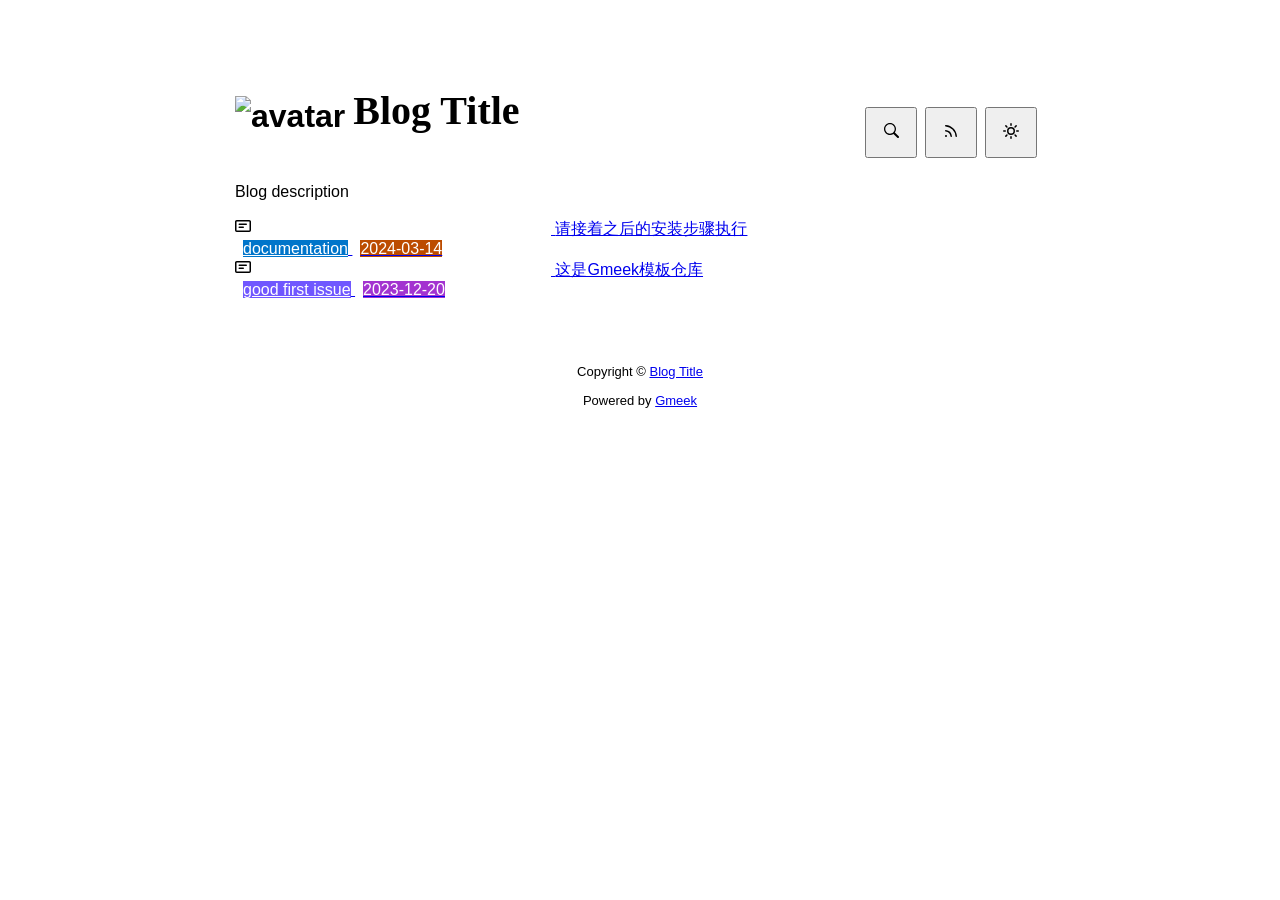
==== docs/index.html @ 626389d5 "Initial commit" ====
<!DOCTYPE html>
<html data-color-mode="light" data-dark-theme="dark" data-light-theme="light" lang="zh-CN">
<head>
    <meta content="text/html; charset=utf-8" http-equiv="content-type" />
    <meta name="viewport" content="width=device-width,initial-scale=1.0">
    <meta http-equiv="X-UA-Compatible" content="IE=edge">
    <link href="//cdn.staticfile.org/Primer/21.0.7/primer.css" rel="stylesheet" />
    <link rel="icon" href="https://github.githubassets.com/favicons/favicon.svg">
    <script>
        if(localStorage.getItem("meek_theme")==null){}
        else if(localStorage.getItem("meek_theme")=="dark"){document.getElementsByTagName("html")[0].attributes.getNamedItem("data-color-mode").value="dark";}
        else if(localStorage.getItem("meek_theme")=="light"){document.getElementsByTagName("html")[0].attributes.getNamedItem("data-color-mode").value="light";}
    </script>
    
<meta name="description" content="Blog description">
<title>Blog Title</title>

</head>
<style>
body{box-sizing: border-box;min-width: 200px;max-width: 900px;margin: 20px auto;padding: 45px;font-size: 16px;font-family: sans-serif;line-height: 1.25;}
#header{display:flex;padding-bottom:8px;border-bottom: 1px solid var(--borderColor-muted, var(--color-border-muted));margin-bottom: 16px;}
#footer {margin-top:64px; text-align: center;font-size: small;}

</style>

<style>
.avatar {transition: 0.8s;width:64px;height:64px;object-fit: cover;}
.avatar:hover{transform: scale(1.15) rotate(360deg);}
#header h1 a{color:inherit;text-decoration:none;vertical-align: bottom;font-size:40px;font-family:Monaco;margin-left:8px;}
.title-right{display:flex;margin:auto 0 0 auto;}
.title-right button{margin-right:8px;padding:16px;}
.title-right .circle{padding: 14px 16px;}

.SideNav{min-width: 360px;}
.SideNav-icon{margin-right: 16px}
.SideNav-item .Label{color: #fff;margin-left:8px;}
.d-flex{min-width:0;}
.listTitle{overflow:hidden;white-space:nowrap;text-overflow: ellipsis;max-width: 100%;}
.listLabels{white-space:nowrap;}
.listLabels object{max-height:16px;max-width:24px;}

@media (max-width: 600px) {
    body {padding: 8px;}
    .avatar {width:40px;height:40px;}
    .blogTitle{display:none;}
    #buttonRSS{display:none;}
    .LabelTime{display:none;}
}
</style>


<body>
    <div id="header">
<h1>
    <img src="https://github.githubassets.com/favicons/favicon.svg" class="avatar circle" id="avatarImg" alt="avatar"><a class="blogTitle">Blog Title</a></h1>
<div class="title-right">
    <a href="https://Meekdai.github.io/Gmeek-template/tag.html"><button id="buttonSearch" class="btn btn-invisible circle" title="搜索">
        <svg class="octicon" width="16" height="16" >
            <path id="pathSearch" fill-rule="evenodd"></path>
        </svg>
    </button></a>
    
    <a href="https://Meekdai.github.io/Gmeek-template/rss.xml" target="_blank"><button id="buttonRSS" class="btn btn-invisible circle" title="RSS">
        <svg class="octicon" width="16" height="16" >
            <path id="pathRSS" fill-rule="evenodd"></path>
        </svg>
    </button></a>
    <button class="btn btn-invisible circle" onclick="modeSwitch()" title="切换主题">
        <svg class="octicon" width="16" height="16" >
            <path id="themeSwitch" fill-rule="evenodd"></path>
        </svg>
    </button>
</div>
</div>
    <div id="content">
<div style="margin-bottom: 16px;">Blog description</div>
<nav class="SideNav border">
<a class="SideNav-item d-flex flex-items-center flex-justify-between" href="post/qing-jie-zhao-zhi-hou-de-an-zhuang-bu-zou-zhi-xing.html">
    <div class="d-flex flex-items-center">
        <svg class="SideNav-icon octicon" style="witdh:16px;height:16px"><path class="svgTop0" d=""></path>
        </svg>
        <span class="listTitle">请接着之后的安装步骤执行</span>
    </div>
    <div class="listLabels">
        
        <span class="Label LabelName" style="background-color:#0075ca"><object><a style="color:#fff" href="https://Meekdai.github.io/Gmeek-template/tag.html#documentation">documentation</a></object></span>
        <span class="Label LabelTime" style="background-color:#bc4c00">2024-03-14</span>
    </div>
</a><a class="SideNav-item d-flex flex-items-center flex-justify-between" href="post/zhe-shi-Gmeek-mo-ban-cang-ku.html">
    <div class="d-flex flex-items-center">
        <svg class="SideNav-icon octicon" style="witdh:16px;height:16px"><path class="svgTop0" d=""></path>
        </svg>
        <span class="listTitle">这是Gmeek模板仓库</span>
    </div>
    <div class="listLabels">
        
        <span class="Label LabelName" style="background-color:#7057ff"><object><a style="color:#fff" href="https://Meekdai.github.io/Gmeek-template/tag.html#good first issue">good first issue</a></object></span>
        <span class="Label LabelTime" style="background-color:#A333D0">2023-12-20</span>
    </div>
</a>
</nav>
</div>
    <div id="footer">Copyright © <span id="year"></span><a href="https://Meekdai.github.io/Gmeek-template"> Blog Title </a>
<p>
<span id="runday"></span>Powered by <a href="https://meekdai.com/Gmeek.html" target="_blank">Gmeek</a>
</p>

<script>
if(""!=""){
    var now=new Date();
    var startSite=new Date("");
    var diff=now.getTime()-startSite.getTime();
    var diffDay=Math.floor(diff/(1000*60*60*24));
    document.getElementById("year").innerHTML=now.getFullYear();
    if(""!=""){document.getElementById("runday").innerHTML=" • "+"网站运行"+diffDay+"天"+" • ";}
    else{document.getElementById("runday").innerHTML="网站运行"+diffDay+"天"+" • ";}
}
</script>
</div>
</body>
<script>
var IconList={'post': 'M0 3.75C0 2.784.784 2 1.75 2h12.5c.966 0 1.75.784 1.75 1.75v8.5A1.75 1.75 0 0 1 14.25 14H1.75A1.75 1.75 0 0 1 0 12.25Zm1.75-.25a.25.25 0 0 0-.25.25v8.5c0 .138.112.25.25.25h12.5a.25.25 0 0 0 .25-.25v-8.5a.25.25 0 0 0-.25-.25ZM3.5 6.25a.75.75 0 0 1 .75-.75h7a.75.75 0 0 1 0 1.5h-7a.75.75 0 0 1-.75-.75Zm.75 2.25h4a.75.75 0 0 1 0 1.5h-4a.75.75 0 0 1 0-1.5Z', 'link': 'm7.775 3.275 1.25-1.25a3.5 3.5 0 1 1 4.95 4.95l-2.5 2.5a3.5 3.5 0 0 1-4.95 0 .751.751 0 0 1 .018-1.042.751.751 0 0 1 1.042-.018 1.998 1.998 0 0 0 2.83 0l2.5-2.5a2.002 2.002 0 0 0-2.83-2.83l-1.25 1.25a.751.751 0 0 1-1.042-.018.751.751 0 0 1-.018-1.042Zm-4.69 9.64a1.998 1.998 0 0 0 2.83 0l1.25-1.25a.751.751 0 0 1 1.042.018.751.751 0 0 1 .018 1.042l-1.25 1.25a3.5 3.5 0 1 1-4.95-4.95l2.5-2.5a3.5 3.5 0 0 1 4.95 0 .751.751 0 0 1-.018 1.042.751.751 0 0 1-1.042.018 1.998 1.998 0 0 0-2.83 0l-2.5 2.5a1.998 1.998 0 0 0 0 2.83Z', 'about': 'M10.561 8.073a6.005 6.005 0 0 1 3.432 5.142.75.75 0 1 1-1.498.07 4.5 4.5 0 0 0-8.99 0 .75.75 0 0 1-1.498-.07 6.004 6.004 0 0 1 3.431-5.142 3.999 3.999 0 1 1 5.123 0ZM10.5 5a2.5 2.5 0 1 0-5 0 2.5 2.5 0 0 0 5 0Z', 'sun': 'M8 10.5a2.5 2.5 0 100-5 2.5 2.5 0 000 5zM8 12a4 4 0 100-8 4 4 0 000 8zM8 0a.75.75 0 01.75.75v1.5a.75.75 0 01-1.5 0V.75A.75.75 0 018 0zm0 13a.75.75 0 01.75.75v1.5a.75.75 0 01-1.5 0v-1.5A.75.75 0 018 13zM2.343 2.343a.75.75 0 011.061 0l1.06 1.061a.75.75 0 01-1.06 1.06l-1.06-1.06a.75.75 0 010-1.06zm9.193 9.193a.75.75 0 011.06 0l1.061 1.06a.75.75 0 01-1.06 1.061l-1.061-1.06a.75.75 0 010-1.061zM16 8a.75.75 0 01-.75.75h-1.5a.75.75 0 010-1.5h1.5A.75.75 0 0116 8zM3 8a.75.75 0 01-.75.75H.75a.75.75 0 010-1.5h1.5A.75.75 0 013 8zm10.657-5.657a.75.75 0 010 1.061l-1.061 1.06a.75.75 0 11-1.06-1.06l1.06-1.06a.75.75 0 011.06 0zm-9.193 9.193a.75.75 0 010 1.06l-1.06 1.061a.75.75 0 11-1.061-1.06l1.06-1.061a.75.75 0 011.061 0z', 'moon': 'M9.598 1.591a.75.75 0 01.785-.175 7 7 0 11-8.967 8.967.75.75 0 01.961-.96 5.5 5.5 0 007.046-7.046.75.75 0 01.175-.786zm1.616 1.945a7 7 0 01-7.678 7.678 5.5 5.5 0 107.678-7.678z', 'search': 'M15.7 13.3l-3.81-3.83A5.93 5.93 0 0 0 13 6c0-3.31-2.69-6-6-6S1 2.69 1 6s2.69 6 6 6c1.3 0 2.48-.41 3.47-1.11l3.83 3.81c.19.2.45.3.7.3.25 0 .52-.09.7-.3a.996.996 0 0 0 0-1.41v.01zM7 10.7c-2.59 0-4.7-2.11-4.7-4.7 0-2.59 2.11-4.7 4.7-4.7 2.59 0 4.7 2.11 4.7 4.7 0 2.59-2.11 4.7-4.7 4.7z', 'rss': 'M2.002 2.725a.75.75 0 0 1 .797-.699C8.79 2.42 13.58 7.21 13.974 13.201a.75.75 0 0 1-1.497.098 10.502 10.502 0 0 0-9.776-9.776.747.747 0 0 1-.7-.798ZM2.84 7.05h-.002a7.002 7.002 0 0 1 6.113 6.111.75.75 0 0 1-1.49.178 5.503 5.503 0 0 0-4.8-4.8.75.75 0 0 1 .179-1.489ZM2 13a1 1 0 1 1 2 0 1 1 0 0 1-2 0Z', 'upload': 'M2.75 14A1.75 1.75 0 0 1 1 12.25v-2.5a.75.75 0 0 1 1.5 0v2.5c0 .138.112.25.25.25h10.5a.25.25 0 0 0 .25-.25v-2.5a.75.75 0 0 1 1.5 0v2.5A1.75 1.75 0 0 1 13.25 14Z M11.78 4.72a.749.749 0 1 1-1.06 1.06L8.75 3.811V9.5a.75.75 0 0 1-1.5 0V3.811L5.28 5.78a.749.749 0 1 1-1.06-1.06l3.25-3.25a.749.749 0 0 1 1.06 0l3.25 3.25Z', 'github': 'M8 0c4.42 0 8 3.58 8 8a8.013 8.013 0 0 1-5.45 7.59c-.4.08-.55-.17-.55-.38 0-.27.01-1.13.01-2.2 0-.75-.25-1.23-.54-1.48 1.78-.2 3.65-.88 3.65-3.95 0-.88-.31-1.59-.82-2.15.08-.2.36-1.02-.08-2.12 0 0-.67-.22-2.2.82-.64-.18-1.32-.27-2-.27-.68 0-1.36.09-2 .27-1.53-1.03-2.2-.82-2.2-.82-.44 1.1-.16 1.92-.08 2.12-.51.56-.82 1.28-.82 2.15 0 3.06 1.86 3.75 3.64 3.95-.23.2-.44.55-.51 1.07-.46.21-1.61.55-2.33-.66-.15-.24-.6-.83-1.23-.82-.67.01-.27.38.01.53.34.19.73.9.82 1.13.16.45.68 1.31 2.69.94 0 .67.01 1.3.01 1.49 0 .21-.15.45-.55.38A7.995 7.995 0 0 1 0 8c0-4.42 3.58-8 8-8Z', 'home': 'M6.906.664a1.749 1.749 0 0 1 2.187 0l5.25 4.2c.415.332.657.835.657 1.367v7.019A1.75 1.75 0 0 1 13.25 15h-3.5a.75.75 0 0 1-.75-.75V9H7v5.25a.75.75 0 0 1-.75.75h-3.5A1.75 1.75 0 0 1 1 13.25V6.23c0-.531.242-1.034.657-1.366l5.25-4.2Zm1.25 1.171a.25.25 0 0 0-.312 0l-5.25 4.2a.25.25 0 0 0-.094.196v7.019c0 .138.112.25.25.25H5.5V8.25a.75.75 0 0 1 .75-.75h3.5a.75.75 0 0 1 .75.75v5.25h2.75a.25.25 0 0 0 .25-.25V6.23a.25.25 0 0 0-.094-.195Z'};
var utterancesLoad=0;
if(localStorage.getItem("meek_theme")==null){localStorage.setItem("meek_theme","light");changeLight();}
else if(localStorage.getItem("meek_theme")=="dark"){changeDark();}
else if(localStorage.getItem("meek_theme")=="light"){changeLight();}

function changeDark(){
    document.getElementsByTagName("html")[0].attributes.getNamedItem("data-color-mode").value="dark";
    document.getElementById("themeSwitch").setAttribute("d",value=IconList["moon"]);
    document.getElementById("themeSwitch").parentNode.style.color="#00f0ff";
    if(utterancesLoad==1){utterancesTheme("dark-blue");}
}
function changeLight(){
    document.getElementsByTagName("html")[0].attributes.getNamedItem("data-color-mode").value="light";
    document.getElementById("themeSwitch").setAttribute("d",value=IconList["sun"]);
    document.getElementById("themeSwitch").parentNode.style.color="#ff5000";
    if(utterancesLoad==1){utterancesTheme("github-light");}
}
function modeSwitch(){
    if(document.getElementsByTagName("html")[0].attributes[0].value=="light"){changeDark();localStorage.setItem("meek_theme","dark");}
    else{changeLight();localStorage.setItem("meek_theme","light");}
}
function utterancesTheme(theme){
    const message = {type: 'set-theme',theme: theme};
    const iframe = document.getElementsByClassName('utterances-frame')[0];
    iframe.contentWindow.postMessage(message, 'https://utteranc.es');
}

console.log("\n %c Gmeek last %c https://github.com/Meekdai/Gmeek \n\n", "color: #fff; background-image: linear-gradient(90deg, rgb(47, 172, 178) 0%, rgb(45, 190, 96) 100%); padding:5px 1px;", "background-image: linear-gradient(90deg, rgb(45, 190, 96) 0%, rgb(255, 255, 255) 100%); padding:5px 0;");
</script>

<script>
document.getElementById("pathSearch").setAttribute("d",IconList["search"]);
document.getElementById("pathRSS").setAttribute("d",IconList["rss"]);
iconTOP=document.getElementsByClassName("svgTop1");
iconPost=document.getElementsByClassName("svgTop0");
for(var i=0;i<iconTOP.length;i++){
    iconTOP[i].setAttribute("d",IconList["upload"]);
    iconTOP[i].parentNode.style.color="red";
}
for(var i=0;i<iconPost.length;i++){
    iconPost[i].setAttribute("d",IconList["post"]);
}


</script>

</html>
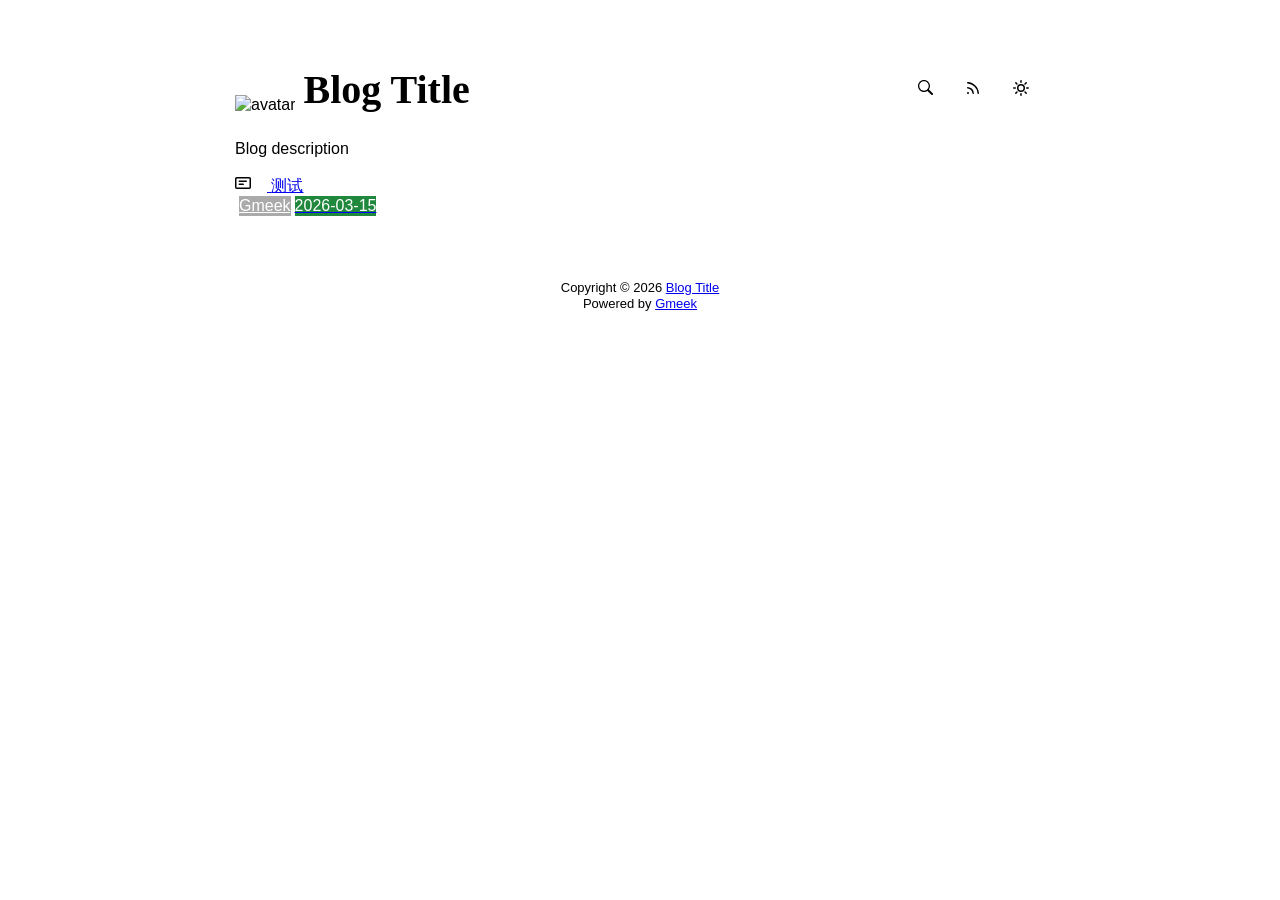
==== commit 3f679e83: "🎉auto update by Gmeek action" ====
--- a/docs/index.html
+++ b/docs/index.html
@@ -4,15 +4,18 @@
     <meta content="text/html; charset=utf-8" http-equiv="content-type" />
     <meta name="viewport" content="width=device-width,initial-scale=1.0">
     <meta http-equiv="X-UA-Compatible" content="IE=edge">
-    <link href="//cdn.staticfile.org/Primer/21.0.7/primer.css" rel="stylesheet" />
-    <link rel="icon" href="https://github.githubassets.com/favicons/favicon.svg">
-    <script>
-        if(localStorage.getItem("meek_theme")==null){}
-        else if(localStorage.getItem("meek_theme")=="dark"){document.getElementsByTagName("html")[0].attributes.getNamedItem("data-color-mode").value="dark";}
-        else if(localStorage.getItem("meek_theme")=="light"){document.getElementsByTagName("html")[0].attributes.getNamedItem("data-color-mode").value="light";}
+    <link href='https://mirrors.sustech.edu.cn/cdnjs/ajax/libs/Primer/21.0.7/primer.css' rel='stylesheet' />
+    
+    <link rel="icon" href="https://github.githubassets.com/favicons/favicon.svg"><script>
+        let theme = localStorage.getItem("meek_theme") || "light";
+        document.documentElement.setAttribute("data-color-mode", theme);
     </script>
-    
 <meta name="description" content="Blog description">
+<meta property="og:title" content="Blog Title">
+<meta property="og:description" content="Blog description">
+<meta property="og:type" content="blog">
+<meta property="og:url" content="https://weich22.github.io/blog">
+<meta property="og:image" content="https://github.githubassets.com/favicons/favicon.svg">
 <title>Blog Title</title>
 
 </head>
@@ -26,17 +29,17 @@
 <style>
 .avatar {transition: 0.8s;width:64px;height:64px;object-fit: cover;}
 .avatar:hover{transform: scale(1.15) rotate(360deg);}
-#header h1 a{color:inherit;text-decoration:none;vertical-align: bottom;font-size:40px;font-family:Monaco;margin-left:8px;}
+.title-left a{color:inherit;text-decoration:none;vertical-align: bottom;font-size:40px;font-weight: bold;font-family:Monaco;margin-left:8px;}
 .title-right{display:flex;margin:auto 0 0 auto;}
 .title-right button{margin-right:8px;padding:16px;}
 .title-right .circle{padding: 14px 16px;}
 
 .SideNav{min-width: 360px;}
 .SideNav-icon{margin-right: 16px}
-.SideNav-item .Label{color: #fff;margin-left:8px;}
+.SideNav-item .Label{color: #fff;margin-left:4px;}
 .d-flex{min-width:0;}
 .listTitle{overflow:hidden;white-space:nowrap;text-overflow: ellipsis;max-width: 100%;}
-.listLabels{white-space:nowrap;}
+.listLabels{white-space:nowrap;display:flex;}
 .listLabels object{max-height:16px;max-width:24px;}
 
 @media (max-width: 600px) {
@@ -49,105 +52,95 @@
 </style>
 
 
+
 <body>
     <div id="header">
-<h1>
-    <img src="https://github.githubassets.com/favicons/favicon.svg" class="avatar circle" id="avatarImg" alt="avatar"><a class="blogTitle">Blog Title</a></h1>
+<div class="title-left">
+    <img src="https://github.githubassets.com/favicons/favicon.svg" class="avatar circle" id="avatarImg" alt="avatar"><a class="blogTitle">Blog Title</a></div>
 <div class="title-right">
-    <a href="https://Meekdai.github.io/Gmeek-template/tag.html"><button id="buttonSearch" class="btn btn-invisible circle" title="搜索">
+    <a href="https://weich22.github.io/blog/tag.html" id="buttonSearch" class="btn btn-invisible circle" title="搜索">
         <svg class="octicon" width="16" height="16" >
             <path id="pathSearch" fill-rule="evenodd"></path>
         </svg>
-    </button></a>
+    </a>
     
-    <a href="https://Meekdai.github.io/Gmeek-template/rss.xml" target="_blank"><button id="buttonRSS" class="btn btn-invisible circle" title="RSS">
+    
+    <a href="https://weich22.github.io/blog/rss.xml" target="_blank" id="buttonRSS" class="btn btn-invisible circle" title="RSS">
         <svg class="octicon" width="16" height="16" >
             <path id="pathRSS" fill-rule="evenodd"></path>
         </svg>
-    </button></a>
-    <button class="btn btn-invisible circle" onclick="modeSwitch()" title="切换主题">
+    </a>
+    <a class="btn btn-invisible circle" onclick="modeSwitch()" title="切换主题">
         <svg class="octicon" width="16" height="16" >
             <path id="themeSwitch" fill-rule="evenodd"></path>
         </svg>
-    </button>
+    </a>
 </div>
 </div>
     <div id="content">
 <div style="margin-bottom: 16px;">Blog description</div>
 <nav class="SideNav border">
-<a class="SideNav-item d-flex flex-items-center flex-justify-between" href="post/qing-jie-zhao-zhi-hou-de-an-zhuang-bu-zou-zhi-xing.html">
+<a class="SideNav-item d-flex flex-items-center flex-justify-between" href="post/ce-shi.html">
     <div class="d-flex flex-items-center">
-        <svg class="SideNav-icon octicon" style="witdh:16px;height:16px"><path class="svgTop0" d=""></path>
+        <svg class="SideNav-icon octicon" style="width:16px;height:16px"><path class="svgTop0" d=""></path>
         </svg>
-        <span class="listTitle">请接着之后的安装步骤执行</span>
+        <span class="listTitle">测试</span>
     </div>
     <div class="listLabels">
         
-        <span class="Label LabelName" style="background-color:#0075ca"><object><a style="color:#fff" href="https://Meekdai.github.io/Gmeek-template/tag.html#documentation">documentation</a></object></span>
-        <span class="Label LabelTime" style="background-color:#bc4c00">2024-03-14</span>
-    </div>
-</a><a class="SideNav-item d-flex flex-items-center flex-justify-between" href="post/zhe-shi-Gmeek-mo-ban-cang-ku.html">
-    <div class="d-flex flex-items-center">
-        <svg class="SideNav-icon octicon" style="witdh:16px;height:16px"><path class="svgTop0" d=""></path>
-        </svg>
-        <span class="listTitle">这是Gmeek模板仓库</span>
-    </div>
-    <div class="listLabels">
-        
-        <span class="Label LabelName" style="background-color:#7057ff"><object><a style="color:#fff" href="https://Meekdai.github.io/Gmeek-template/tag.html#good first issue">good first issue</a></object></span>
-        <span class="Label LabelTime" style="background-color:#A333D0">2023-12-20</span>
+        <span class="Label LabelName" style="background-color:#aaaaaa"><object><a style="color:#fff" href="tag.html#Gmeek">Gmeek</a></object></span>
+        <span class="Label LabelTime" style="background-color:#1f883d">2026-03-15</span>
     </div>
 </a>
 </nav>
 </div>
-    <div id="footer">Copyright © <span id="year"></span><a href="https://Meekdai.github.io/Gmeek-template"> Blog Title </a>
-<p>
-<span id="runday"></span>Powered by <a href="https://meekdai.com/Gmeek.html" target="_blank">Gmeek</a>
-</p>
+    <div id="footer"><div id="footer1">Copyright © <span id="copyrightYear"></span> <a href="https://weich22.github.io/blog">Blog Title</a></div>
+<div id="footer2">
+    <span id="runday"></span><span>Powered by <a href="https://meekdai.com/Gmeek.html" target="_blank">Gmeek</a></span>
+</div>
 
 <script>
+var now=new Date();
+document.getElementById("copyrightYear").innerHTML=now.getFullYear();
+
 if(""!=""){
-    var now=new Date();
     var startSite=new Date("");
     var diff=now.getTime()-startSite.getTime();
     var diffDay=Math.floor(diff/(1000*60*60*24));
-    document.getElementById("year").innerHTML=now.getFullYear();
-    if(""!=""){document.getElementById("runday").innerHTML=" • "+"网站运行"+diffDay+"天"+" • ";}
-    else{document.getElementById("runday").innerHTML="网站运行"+diffDay+"天"+" • ";}
+    document.getElementById("runday").innerHTML="网站运行 "+diffDay+" 天"+" • ";
 }
-</script>
-</div>
+</script></div>
 </body>
 <script>
-var IconList={'post': 'M0 3.75C0 2.784.784 2 1.75 2h12.5c.966 0 1.75.784 1.75 1.75v8.5A1.75 1.75 0 0 1 14.25 14H1.75A1.75 1.75 0 0 1 0 12.25Zm1.75-.25a.25.25 0 0 0-.25.25v8.5c0 .138.112.25.25.25h12.5a.25.25 0 0 0 .25-.25v-8.5a.25.25 0 0 0-.25-.25ZM3.5 6.25a.75.75 0 0 1 .75-.75h7a.75.75 0 0 1 0 1.5h-7a.75.75 0 0 1-.75-.75Zm.75 2.25h4a.75.75 0 0 1 0 1.5h-4a.75.75 0 0 1 0-1.5Z', 'link': 'm7.775 3.275 1.25-1.25a3.5 3.5 0 1 1 4.95 4.95l-2.5 2.5a3.5 3.5 0 0 1-4.95 0 .751.751 0 0 1 .018-1.042.751.751 0 0 1 1.042-.018 1.998 1.998 0 0 0 2.83 0l2.5-2.5a2.002 2.002 0 0 0-2.83-2.83l-1.25 1.25a.751.751 0 0 1-1.042-.018.751.751 0 0 1-.018-1.042Zm-4.69 9.64a1.998 1.998 0 0 0 2.83 0l1.25-1.25a.751.751 0 0 1 1.042.018.751.751 0 0 1 .018 1.042l-1.25 1.25a3.5 3.5 0 1 1-4.95-4.95l2.5-2.5a3.5 3.5 0 0 1 4.95 0 .751.751 0 0 1-.018 1.042.751.751 0 0 1-1.042.018 1.998 1.998 0 0 0-2.83 0l-2.5 2.5a1.998 1.998 0 0 0 0 2.83Z', 'about': 'M10.561 8.073a6.005 6.005 0 0 1 3.432 5.142.75.75 0 1 1-1.498.07 4.5 4.5 0 0 0-8.99 0 .75.75 0 0 1-1.498-.07 6.004 6.004 0 0 1 3.431-5.142 3.999 3.999 0 1 1 5.123 0ZM10.5 5a2.5 2.5 0 1 0-5 0 2.5 2.5 0 0 0 5 0Z', 'sun': 'M8 10.5a2.5 2.5 0 100-5 2.5 2.5 0 000 5zM8 12a4 4 0 100-8 4 4 0 000 8zM8 0a.75.75 0 01.75.75v1.5a.75.75 0 01-1.5 0V.75A.75.75 0 018 0zm0 13a.75.75 0 01.75.75v1.5a.75.75 0 01-1.5 0v-1.5A.75.75 0 018 13zM2.343 2.343a.75.75 0 011.061 0l1.06 1.061a.75.75 0 01-1.06 1.06l-1.06-1.06a.75.75 0 010-1.06zm9.193 9.193a.75.75 0 011.06 0l1.061 1.06a.75.75 0 01-1.06 1.061l-1.061-1.06a.75.75 0 010-1.061zM16 8a.75.75 0 01-.75.75h-1.5a.75.75 0 010-1.5h1.5A.75.75 0 0116 8zM3 8a.75.75 0 01-.75.75H.75a.75.75 0 010-1.5h1.5A.75.75 0 013 8zm10.657-5.657a.75.75 0 010 1.061l-1.061 1.06a.75.75 0 11-1.06-1.06l1.06-1.06a.75.75 0 011.06 0zm-9.193 9.193a.75.75 0 010 1.06l-1.06 1.061a.75.75 0 11-1.061-1.06l1.06-1.061a.75.75 0 011.061 0z', 'moon': 'M9.598 1.591a.75.75 0 01.785-.175 7 7 0 11-8.967 8.967.75.75 0 01.961-.96 5.5 5.5 0 007.046-7.046.75.75 0 01.175-.786zm1.616 1.945a7 7 0 01-7.678 7.678 5.5 5.5 0 107.678-7.678z', 'search': 'M15.7 13.3l-3.81-3.83A5.93 5.93 0 0 0 13 6c0-3.31-2.69-6-6-6S1 2.69 1 6s2.69 6 6 6c1.3 0 2.48-.41 3.47-1.11l3.83 3.81c.19.2.45.3.7.3.25 0 .52-.09.7-.3a.996.996 0 0 0 0-1.41v.01zM7 10.7c-2.59 0-4.7-2.11-4.7-4.7 0-2.59 2.11-4.7 4.7-4.7 2.59 0 4.7 2.11 4.7 4.7 0 2.59-2.11 4.7-4.7 4.7z', 'rss': 'M2.002 2.725a.75.75 0 0 1 .797-.699C8.79 2.42 13.58 7.21 13.974 13.201a.75.75 0 0 1-1.497.098 10.502 10.502 0 0 0-9.776-9.776.747.747 0 0 1-.7-.798ZM2.84 7.05h-.002a7.002 7.002 0 0 1 6.113 6.111.75.75 0 0 1-1.49.178 5.503 5.503 0 0 0-4.8-4.8.75.75 0 0 1 .179-1.489ZM2 13a1 1 0 1 1 2 0 1 1 0 0 1-2 0Z', 'upload': 'M2.75 14A1.75 1.75 0 0 1 1 12.25v-2.5a.75.75 0 0 1 1.5 0v2.5c0 .138.112.25.25.25h10.5a.25.25 0 0 0 .25-.25v-2.5a.75.75 0 0 1 1.5 0v2.5A1.75 1.75 0 0 1 13.25 14Z M11.78 4.72a.749.749 0 1 1-1.06 1.06L8.75 3.811V9.5a.75.75 0 0 1-1.5 0V3.811L5.28 5.78a.749.749 0 1 1-1.06-1.06l3.25-3.25a.749.749 0 0 1 1.06 0l3.25 3.25Z', 'github': 'M8 0c4.42 0 8 3.58 8 8a8.013 8.013 0 0 1-5.45 7.59c-.4.08-.55-.17-.55-.38 0-.27.01-1.13.01-2.2 0-.75-.25-1.23-.54-1.48 1.78-.2 3.65-.88 3.65-3.95 0-.88-.31-1.59-.82-2.15.08-.2.36-1.02-.08-2.12 0 0-.67-.22-2.2.82-.64-.18-1.32-.27-2-.27-.68 0-1.36.09-2 .27-1.53-1.03-2.2-.82-2.2-.82-.44 1.1-.16 1.92-.08 2.12-.51.56-.82 1.28-.82 2.15 0 3.06 1.86 3.75 3.64 3.95-.23.2-.44.55-.51 1.07-.46.21-1.61.55-2.33-.66-.15-.24-.6-.83-1.23-.82-.67.01-.27.38.01.53.34.19.73.9.82 1.13.16.45.68 1.31 2.69.94 0 .67.01 1.3.01 1.49 0 .21-.15.45-.55.38A7.995 7.995 0 0 1 0 8c0-4.42 3.58-8 8-8Z', 'home': 'M6.906.664a1.749 1.749 0 0 1 2.187 0l5.25 4.2c.415.332.657.835.657 1.367v7.019A1.75 1.75 0 0 1 13.25 15h-3.5a.75.75 0 0 1-.75-.75V9H7v5.25a.75.75 0 0 1-.75.75h-3.5A1.75 1.75 0 0 1 1 13.25V6.23c0-.531.242-1.034.657-1.366l5.25-4.2Zm1.25 1.171a.25.25 0 0 0-.312 0l-5.25 4.2a.25.25 0 0 0-.094.196v7.019c0 .138.112.25.25.25H5.5V8.25a.75.75 0 0 1 .75-.75h3.5a.75.75 0 0 1 .75.75v5.25h2.75a.25.25 0 0 0 .25-.25V6.23a.25.25 0 0 0-.094-.195Z'};
+var IconList={'sun': 'M8 10.5a2.5 2.5 0 100-5 2.5 2.5 0 000 5zM8 12a4 4 0 100-8 4 4 0 000 8zM8 0a.75.75 0 01.75.75v1.5a.75.75 0 01-1.5 0V.75A.75.75 0 018 0zm0 13a.75.75 0 01.75.75v1.5a.75.75 0 01-1.5 0v-1.5A.75.75 0 018 13zM2.343 2.343a.75.75 0 011.061 0l1.06 1.061a.75.75 0 01-1.06 1.06l-1.06-1.06a.75.75 0 010-1.06zm9.193 9.193a.75.75 0 011.06 0l1.061 1.06a.75.75 0 01-1.06 1.061l-1.061-1.06a.75.75 0 010-1.061zM16 8a.75.75 0 01-.75.75h-1.5a.75.75 0 010-1.5h1.5A.75.75 0 0116 8zM3 8a.75.75 0 01-.75.75H.75a.75.75 0 010-1.5h1.5A.75.75 0 013 8zm10.657-5.657a.75.75 0 010 1.061l-1.061 1.06a.75.75 0 11-1.06-1.06l1.06-1.06a.75.75 0 011.06 0zm-9.193 9.193a.75.75 0 010 1.06l-1.06 1.061a.75.75 0 11-1.061-1.06l1.06-1.061a.75.75 0 011.061 0z', 'moon': 'M9.598 1.591a.75.75 0 01.785-.175 7 7 0 11-8.967 8.967.75.75 0 01.961-.96 5.5 5.5 0 007.046-7.046.75.75 0 01.175-.786zm1.616 1.945a7 7 0 01-7.678 7.678 5.5 5.5 0 107.678-7.678z', 'sync': 'M1.705 8.005a.75.75 0 0 1 .834.656 5.5 5.5 0 0 0 9.592 2.97l-1.204-1.204a.25.25 0 0 1 .177-.427h3.646a.25.25 0 0 1 .25.25v3.646a.25.25 0 0 1-.427.177l-1.38-1.38A7.002 7.002 0 0 1 1.05 8.84a.75.75 0 0 1 .656-.834ZM8 2.5a5.487 5.487 0 0 0-4.131 1.869l1.204 1.204A.25.25 0 0 1 4.896 6H1.25A.25.25 0 0 1 1 5.75V2.104a.25.25 0 0 1 .427-.177l1.38 1.38A7.002 7.002 0 0 1 14.95 7.16a.75.75 0 0 1-1.49.178A5.5 5.5 0 0 0 8 2.5Z', 'search': 'M15.7 13.3l-3.81-3.83A5.93 5.93 0 0 0 13 6c0-3.31-2.69-6-6-6S1 2.69 1 6s2.69 6 6 6c1.3 0 2.48-.41 3.47-1.11l3.83 3.81c.19.2.45.3.7.3.25 0 .52-.09.7-.3a.996.996 0 0 0 0-1.41v.01zM7 10.7c-2.59 0-4.7-2.11-4.7-4.7 0-2.59 2.11-4.7 4.7-4.7 2.59 0 4.7 2.11 4.7 4.7 0 2.59-2.11 4.7-4.7 4.7z', 'rss': 'M2.002 2.725a.75.75 0 0 1 .797-.699C8.79 2.42 13.58 7.21 13.974 13.201a.75.75 0 0 1-1.497.098 10.502 10.502 0 0 0-9.776-9.776.747.747 0 0 1-.7-.798ZM2.84 7.05h-.002a7.002 7.002 0 0 1 6.113 6.111.75.75 0 0 1-1.49.178 5.503 5.503 0 0 0-4.8-4.8.75.75 0 0 1 .179-1.489ZM2 13a1 1 0 1 1 2 0 1 1 0 0 1-2 0Z', 'upload': 'M2.75 14A1.75 1.75 0 0 1 1 12.25v-2.5a.75.75 0 0 1 1.5 0v2.5c0 .138.112.25.25.25h10.5a.25.25 0 0 0 .25-.25v-2.5a.75.75 0 0 1 1.5 0v2.5A1.75 1.75 0 0 1 13.25 14Z M11.78 4.72a.749.749 0 1 1-1.06 1.06L8.75 3.811V9.5a.75.75 0 0 1-1.5 0V3.811L5.28 5.78a.749.749 0 1 1-1.06-1.06l3.25-3.25a.749.749 0 0 1 1.06 0l3.25 3.25Z', 'post': 'M0 3.75C0 2.784.784 2 1.75 2h12.5c.966 0 1.75.784 1.75 1.75v8.5A1.75 1.75 0 0 1 14.25 14H1.75A1.75 1.75 0 0 1 0 12.25Zm1.75-.25a.25.25 0 0 0-.25.25v8.5c0 .138.112.25.25.25h12.5a.25.25 0 0 0 .25-.25v-8.5a.25.25 0 0 0-.25-.25ZM3.5 6.25a.75.75 0 0 1 .75-.75h7a.75.75 0 0 1 0 1.5h-7a.75.75 0 0 1-.75-.75Zm.75 2.25h4a.75.75 0 0 1 0 1.5h-4a.75.75 0 0 1 0-1.5Z'};
 var utterancesLoad=0;
-if(localStorage.getItem("meek_theme")==null){localStorage.setItem("meek_theme","light");changeLight();}
-else if(localStorage.getItem("meek_theme")=="dark"){changeDark();}
-else if(localStorage.getItem("meek_theme")=="light"){changeLight();}
 
-function changeDark(){
-    document.getElementsByTagName("html")[0].attributes.getNamedItem("data-color-mode").value="dark";
-    document.getElementById("themeSwitch").setAttribute("d",value=IconList["moon"]);
-    document.getElementById("themeSwitch").parentNode.style.color="#00f0ff";
-    if(utterancesLoad==1){utterancesTheme("dark-blue");}
-}
-function changeLight(){
-    document.getElementsByTagName("html")[0].attributes.getNamedItem("data-color-mode").value="light";
-    document.getElementById("themeSwitch").setAttribute("d",value=IconList["sun"]);
-    document.getElementById("themeSwitch").parentNode.style.color="#ff5000";
-    if(utterancesLoad==1){utterancesTheme("github-light");}
+let themeSettings={
+    "dark": ["dark","moon","#00f0ff","dark-blue"],
+    "light": ["light","sun","#ff5000","github-light"],
+    "auto": ["auto","sync","","preferred-color-scheme"]
+};
+function changeTheme(mode, icon, color, utheme){
+    document.documentElement.setAttribute("data-color-mode",mode);
+    document.getElementById("themeSwitch").setAttribute("d",value=IconList[icon]);
+    document.getElementById("themeSwitch").parentNode.style.color=color;
+    if(utterancesLoad==1){utterancesTheme(utheme);}
 }
 function modeSwitch(){
-    if(document.getElementsByTagName("html")[0].attributes[0].value=="light"){changeDark();localStorage.setItem("meek_theme","dark");}
-    else{changeLight();localStorage.setItem("meek_theme","light");}
+    let currentMode=document.documentElement.getAttribute('data-color-mode');
+    let newMode = currentMode === "light" ? "dark" : currentMode === "dark" ? "auto" : "light";
+    localStorage.setItem("meek_theme", newMode);
+    if(themeSettings[newMode]){
+        changeTheme(...themeSettings[newMode]);
+    }
 }
 function utterancesTheme(theme){
-    const message = {type: 'set-theme',theme: theme};
-    const iframe = document.getElementsByClassName('utterances-frame')[0];
-    iframe.contentWindow.postMessage(message, 'https://utteranc.es');
+    const message={type:'set-theme',theme: theme};
+    const iframe=document.getElementsByClassName('utterances-frame')[0];
+    iframe.contentWindow.postMessage(message,'https://utteranc.es');
 }
-
-console.log("\n %c Gmeek last %c https://github.com/Meekdai/Gmeek \n\n", "color: #fff; background-image: linear-gradient(90deg, rgb(47, 172, 178) 0%, rgb(45, 190, 96) 100%); padding:5px 1px;", "background-image: linear-gradient(90deg, rgb(45, 190, 96) 0%, rgb(255, 255, 255) 100%); padding:5px 0;");
+if(themeSettings[theme]){changeTheme(...themeSettings[theme]);}
+console.log("\n %c Gmeek last https://github.com/Meekdai/Gmeek \n","padding:5px 0;background:#02d81d;color:#fff");
 </script>
 
 <script>
@@ -164,6 +157,9 @@
 }
 
 
+
+
 </script>
 
+
 </html>
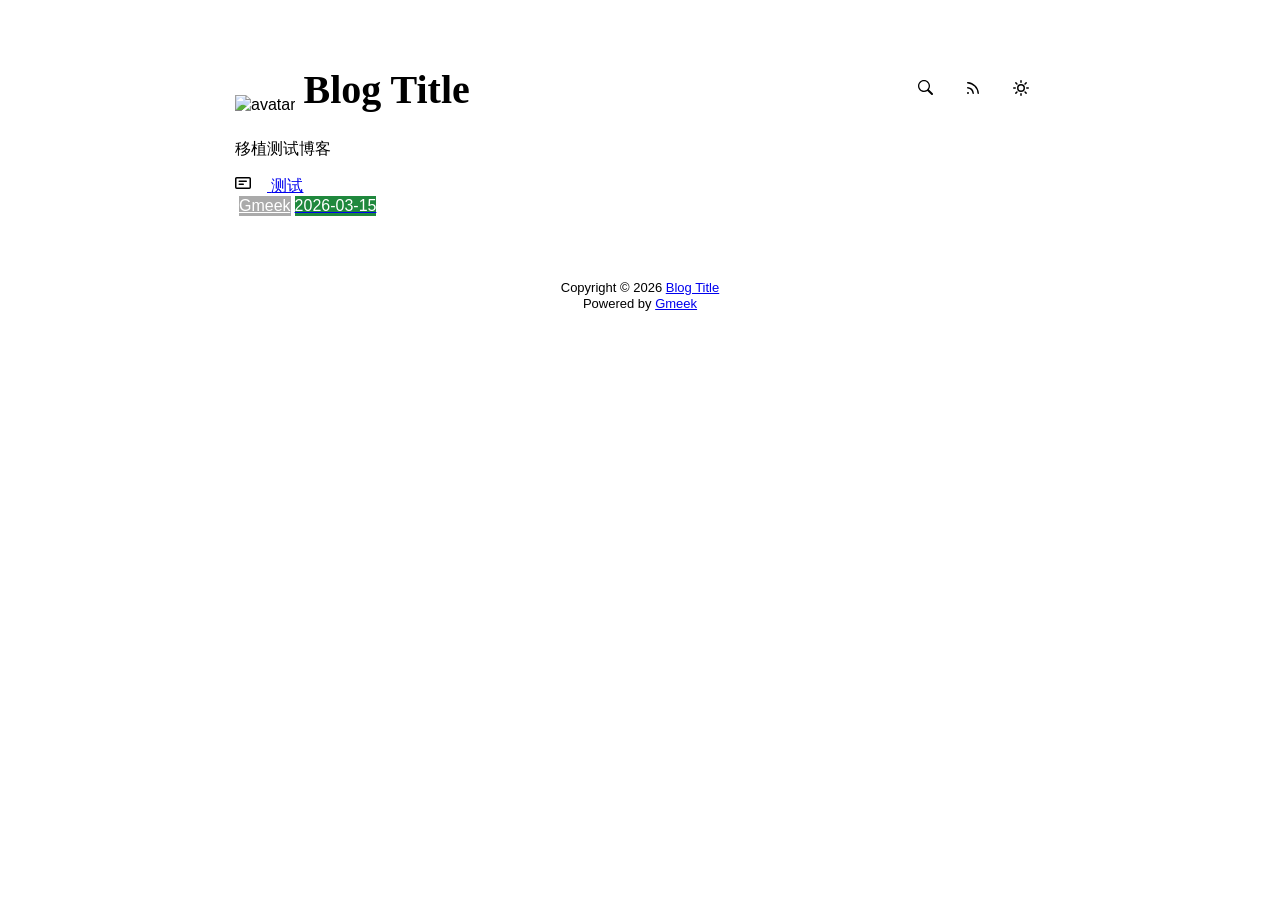
==== commit 6f4d802d: "🎉auto update by Gmeek action" ====
--- a/docs/index.html
+++ b/docs/index.html
@@ -5,14 +5,14 @@
     <meta name="viewport" content="width=device-width,initial-scale=1.0">
     <meta http-equiv="X-UA-Compatible" content="IE=edge">
     <link href='https://mirrors.sustech.edu.cn/cdnjs/ajax/libs/Primer/21.0.7/primer.css' rel='stylesheet' />
-    
+    <link rel="stylesheet" href='/zdywjj/zdycss.css'><script src='/zdywjj/zdyjs.js'></script>
     <link rel="icon" href="https://github.githubassets.com/favicons/favicon.svg"><script>
         let theme = localStorage.getItem("meek_theme") || "light";
         document.documentElement.setAttribute("data-color-mode", theme);
     </script>
-<meta name="description" content="Blog description">
+<meta name="description" content="移植测试博客">
 <meta property="og:title" content="Blog Title">
-<meta property="og:description" content="Blog description">
+<meta property="og:description" content="移植测试博客">
 <meta property="og:type" content="blog">
 <meta property="og:url" content="https://weich22.github.io/blog">
 <meta property="og:image" content="https://github.githubassets.com/favicons/favicon.svg">
@@ -78,7 +78,7 @@
 </div>
 </div>
     <div id="content">
-<div style="margin-bottom: 16px;">Blog description</div>
+<div style="margin-bottom: 16px;">移植测试博客</div>
 <nav class="SideNav border">
 <a class="SideNav-item d-flex flex-items-center flex-justify-between" href="post/ce-shi.html">
     <div class="d-flex flex-items-center">
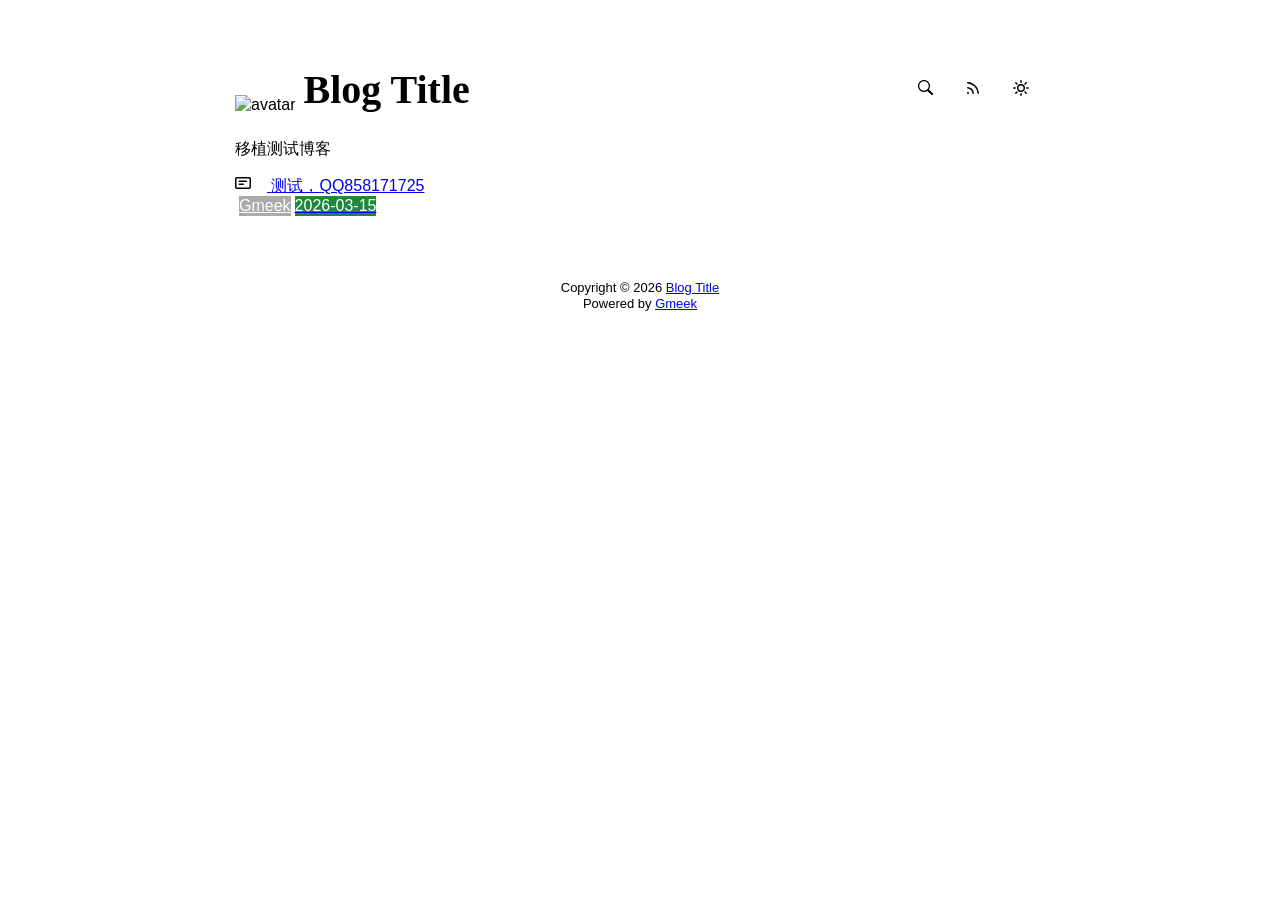
==== commit d74d5670: "🎉auto update by Gmeek action" ====
--- a/docs/index.html
+++ b/docs/index.html
@@ -5,7 +5,7 @@
     <meta name="viewport" content="width=device-width,initial-scale=1.0">
     <meta http-equiv="X-UA-Compatible" content="IE=edge">
     <link href='https://mirrors.sustech.edu.cn/cdnjs/ajax/libs/Primer/21.0.7/primer.css' rel='stylesheet' />
-    <link rel="stylesheet" href='/zdywjj/zdycss.css'><script src='/zdywjj/zdyjs.js'></script>
+    <link rel="stylesheet" href='/blog/zdywjj/zdycss.css'><script src='/blog/zdywjj/zdyjs.js'></script>
     <link rel="icon" href="https://github.githubassets.com/favicons/favicon.svg"><script>
         let theme = localStorage.getItem("meek_theme") || "light";
         document.documentElement.setAttribute("data-color-mode", theme);
@@ -80,11 +80,11 @@
     <div id="content">
 <div style="margin-bottom: 16px;">移植测试博客</div>
 <nav class="SideNav border">
-<a class="SideNav-item d-flex flex-items-center flex-justify-between" href="post/ce-shi.html">
+<a class="SideNav-item d-flex flex-items-center flex-justify-between" href="post/ce-shi-%EF%BC%8CQQ858171725.html">
     <div class="d-flex flex-items-center">
         <svg class="SideNav-icon octicon" style="width:16px;height:16px"><path class="svgTop0" d=""></path>
         </svg>
-        <span class="listTitle">测试</span>
+        <span class="listTitle">测试，QQ858171725</span>
     </div>
     <div class="listLabels">
         
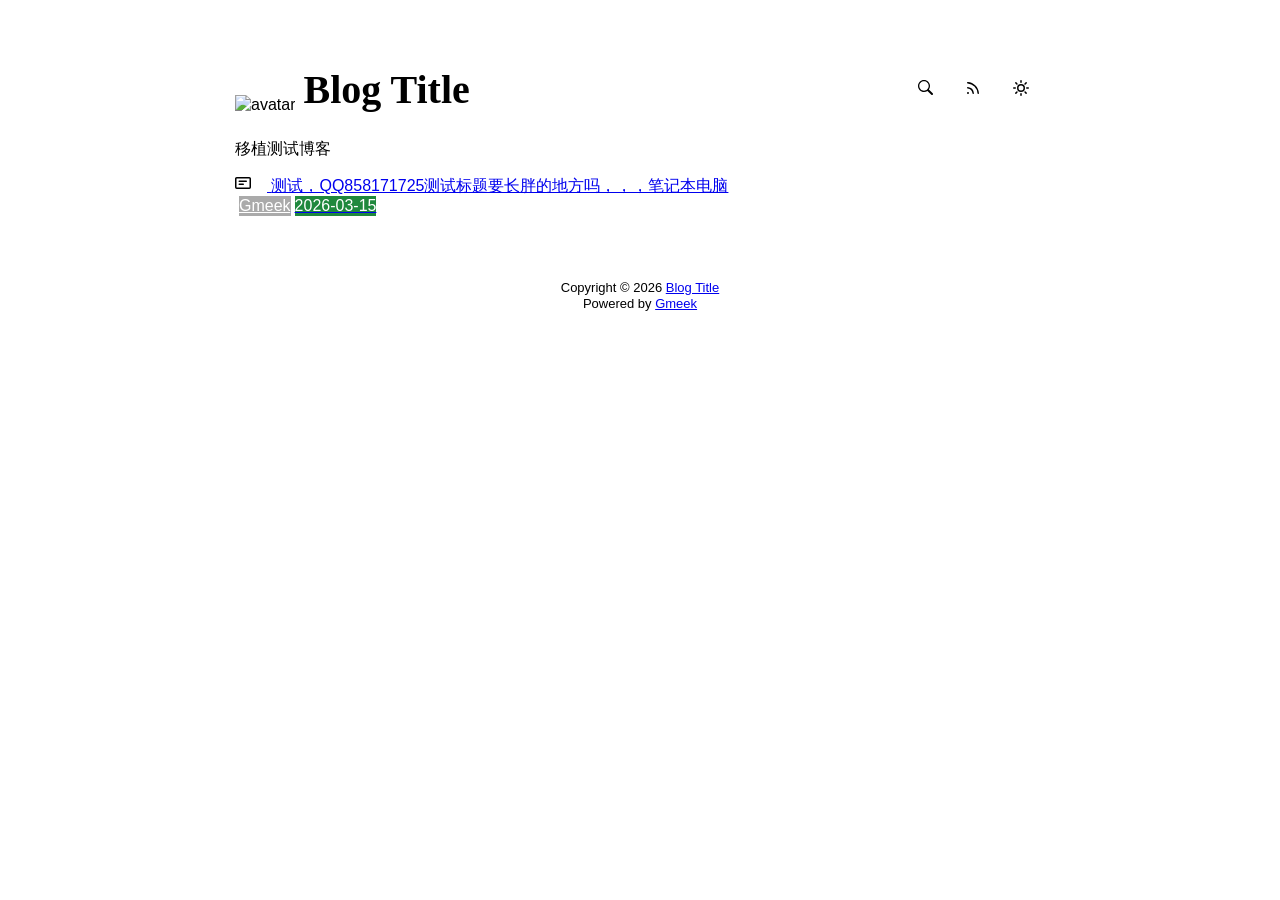
==== commit 096186d8: "🎉auto update by Gmeek action" ====
--- a/docs/index.html
+++ b/docs/index.html
@@ -80,11 +80,11 @@
     <div id="content">
 <div style="margin-bottom: 16px;">移植测试博客</div>
 <nav class="SideNav border">
-<a class="SideNav-item d-flex flex-items-center flex-justify-between" href="post/ce-shi-%EF%BC%8CQQ858171725.html">
+<a class="SideNav-item d-flex flex-items-center flex-justify-between" href="post/ce-shi-%EF%BC%8CQQ858171725-ce-shi-biao-ti-yao-chang-pang-de-di-fang-ma-%EF%BC%8C%EF%BC%8C%EF%BC%8C-bi-ji-ben-dian-nao.html">
     <div class="d-flex flex-items-center">
         <svg class="SideNav-icon octicon" style="width:16px;height:16px"><path class="svgTop0" d=""></path>
         </svg>
-        <span class="listTitle">测试，QQ858171725</span>
+        <span class="listTitle">测试，QQ858171725测试标题要长胖的地方吗，，，笔记本电脑</span>
     </div>
     <div class="listLabels">
         
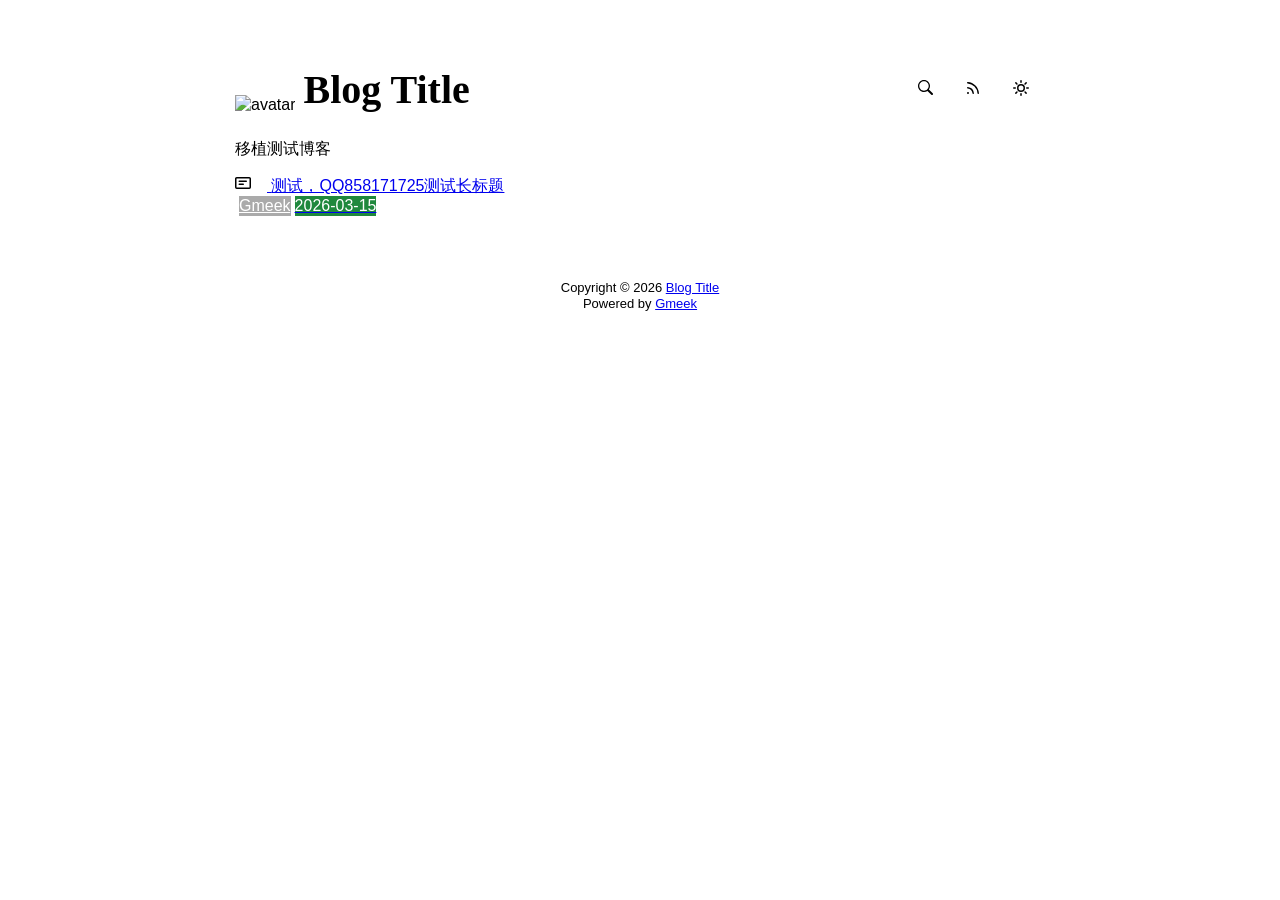
==== commit a458dd56: "🎉auto update by Gmeek action" ====
--- a/docs/index.html
+++ b/docs/index.html
@@ -80,11 +80,11 @@
     <div id="content">
 <div style="margin-bottom: 16px;">移植测试博客</div>
 <nav class="SideNav border">
-<a class="SideNav-item d-flex flex-items-center flex-justify-between" href="post/ce-shi-%EF%BC%8CQQ858171725-ce-shi-biao-ti-yao-chang-pang-de-di-fang-ma-%EF%BC%8C%EF%BC%8C%EF%BC%8C-bi-ji-ben-dian-nao.html">
+<a class="SideNav-item d-flex flex-items-center flex-justify-between" href="post/ce-shi-%EF%BC%8CQQ858171725-ce-shi-chang-biao-ti.html">
     <div class="d-flex flex-items-center">
         <svg class="SideNav-icon octicon" style="width:16px;height:16px"><path class="svgTop0" d=""></path>
         </svg>
-        <span class="listTitle">测试，QQ858171725测试标题要长胖的地方吗，，，笔记本电脑</span>
+        <span class="listTitle">测试，QQ858171725测试长标题</span>
     </div>
     <div class="listLabels">
         
